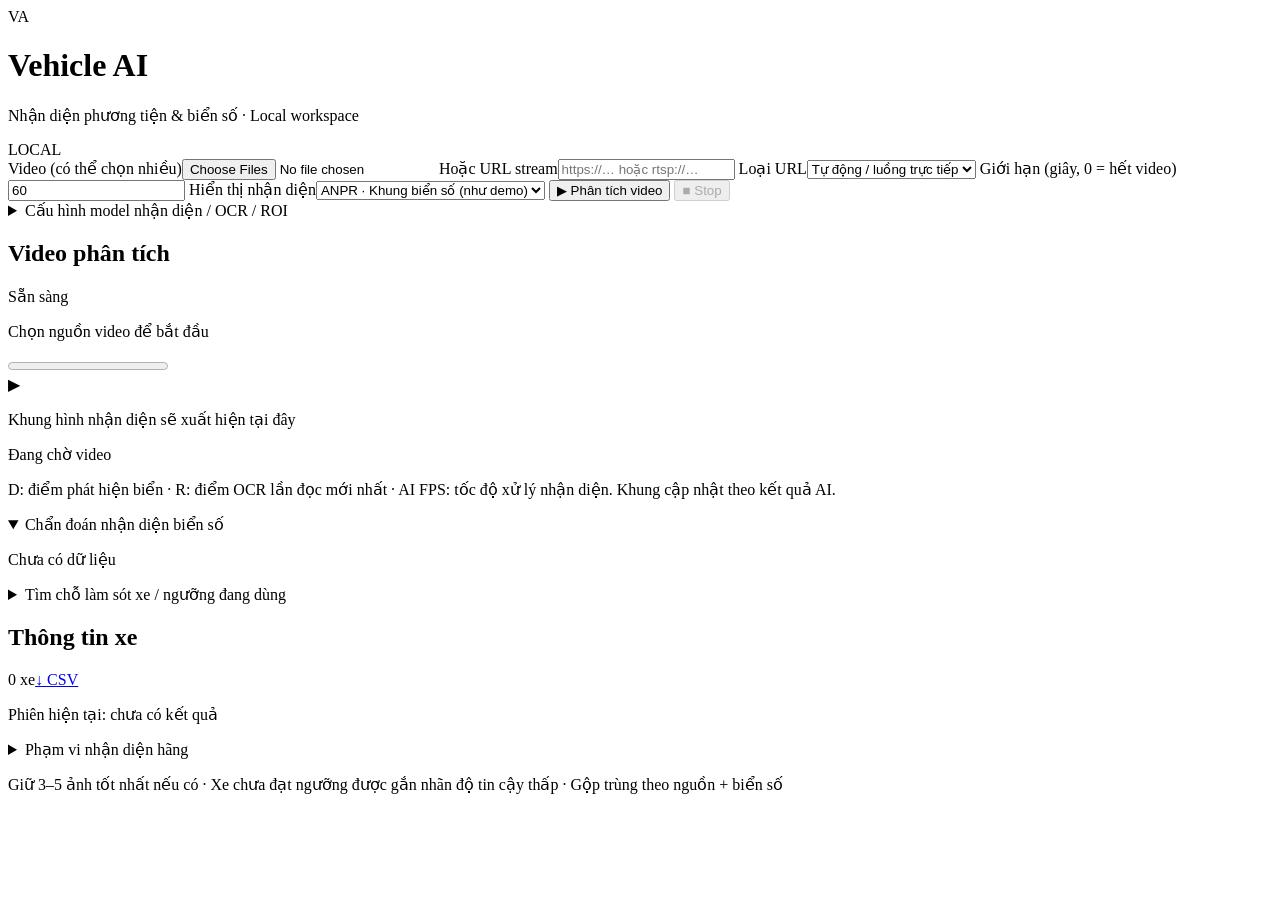
==== src/vehicle_ai/web_static/index.html @ 2db19e59 "push day 3" ====
<!doctype html>
<html lang="vi">
<head>
  <meta charset="utf-8">
  <meta name="viewport" content="width=device-width, initial-scale=1">
  <title>Vehicle AI · Nhận diện xe</title>
  <link rel="stylesheet" href="/static/style.css">
  <script src="/static/app.js" defer></script>
</head>
<body>
<header><span class="logo">VA</span><div><h1>Vehicle AI</h1><p>Nhận diện phương tiện & biển số · Local workspace</p></div><span class="badge">LOCAL</span></header>
<main>
  <form id="source" class="panel controls">
    <label>Video (có thể chọn nhiều)<input name="video" type="file" accept=".mp4,.avi,.mov,.mkv" multiple></label>
    <label>Hoặc URL stream<input name="url" placeholder="https://… hoặc rtsp://…"></label>
    <label>Loại URL<select name="source_mode"><option value="auto">Tự động / luồng trực tiếp</option><option value="webpage">Trang web (yt-dlp)</option></select></label>
    <label>Giới hạn (giây, 0 = hết video)<input name="max_seconds" type="number" min="0" value="60" required></label>
    <label>Hiển thị nhận diện<select name="overlay_style"><option value="anpr">ANPR · Khung biển số (như demo)</option><option value="vehicle">Khung toàn xe + thông tin</option></select></label>
    <button id="start" type="submit">▶ Phân tích video</button>
    <button id="stop" type="button" disabled>■ Stop</button>
    <details class="model-settings">
      <summary>Cấu hình model nhận diện / OCR / ROI</summary>
      <div class="settings-grid">
        <label>Chế độ cấu hình<select id="mode" name="mode"><option value="manual">Chọn model thủ công</option><option value="yaml">Pipeline YAML</option></select></label>
        <label>ROI JSON (tùy chọn)<input name="roi_path" placeholder="data/roi/camera.json"></label>
      </div>
      <div id="yaml-settings" class="settings-grid" hidden>
        <label>Pipeline YAML<input name="config" value="configs/vietnam-ocr.yaml"></label>
      </div>
      <div id="manual-settings" class="settings-grid">
        <label>Model loại xe<input name="vehicle_weights" value="models/yolo11n.pt"></label>
        <label>Model logo / hãng<input name="logo_weights" value="models/logo.pt"></label>
        <label>Model phát hiện biển số<input name="plate_weights" value="models/DetectLisence_YOLO11.pt"></label>
        <label>Mô hình OCR<select id="ocr-choice"><option value="cct">CCT-VN ONNX</option><option value="vn">OCR model Việt Nam ONNX</option></select></label>
        <label>Model OCR ONNX<input name="ocr_weights" value="models/cct_s_v1_vn.onnx"></label>
        <label>Cấu hình OCR YAML<input name="ocr_config" value="models/cct_s_v1_vn_plate_config.yaml"></label>
        <label>Kích thước đầu vào detector xe<input name="detector_imgsz" type="number" min="32" step="32" value="640"></label>
        <label>Số xe đọc biển tối đa / frame AI<input name="max_recognitions_per_frame" type="number" min="1" value="2"></label>
        <label>Chiều rộng xe tối thiểu (px)<input name="min_vehicle_width" type="number" min="0" value="120"></label>
        <label>Tổng điểm OCR để chốt biển<input name="plate_confirm_score" type="number" min="0.1" step="0.1" value="3.0"></label>
        <label>Kích thước đầu vào detector biển<input name="plate_imgsz" type="number" min="32" step="32" value="320"></label>
        <label>Phần dưới xe tìm biển (1 = toàn xe)<input name="plate_lower_fraction" type="number" min="0.1" max="1" step="0.05" value="1"></label>
        <label>Số luồng CPU cho OCR<input name="ocr_threads" type="number" min="1" value="4"></label>
        <label>Số biển tối đa / batch OCR<input name="ocr_batch_size" type="number" min="1" value="8"></label>
        <label>Điểm chất lượng ảnh tối thiểu (0–1)<input name="min_image_quality" type="number" min="0" max="1" step="0.05" value="0.5"></label>
        <label>Độ tin cậy phát hiện tối thiểu (0–1)<input name="min_evidence_detection" type="number" min="0" max="1" step="0.05" value="0.6"></label>
        <label>Độ tin cậy OCR ảnh lưu tối thiểu (0–1)<input name="min_evidence_ocr" type="number" min="0" max="1" step="0.05" value="0.85"></label>
        <label>Số ảnh tốt nhất mỗi loại / track<input name="evidence_top_k" type="number" min="3" max="5" value="5"></label>
        <label>Cách biệt tổng phiếu OCR để chốt<input name="plate_confirm_margin" type="number" min="0" step="0.1" value="1"></label>
        <label>Xe chưa đủ tin cậy<select name="keep_low_confidence"><option value="true">Giữ ảnh tốt nhất + nhãn tin cậy thấp</option><option value="false">Chỉ lưu xe đã xác nhận</option></select></label>
      </div>
    </details>
  </form>
  <p id="error" role="alert"></p>
  <div class="workspace">
    <section class="panel viewer">
      <div class="section-title"><h2>Video phân tích</h2><span id="status" class="badge">Sẵn sàng</span></div>
      <p id="camera">Chọn nguồn video để bắt đầu</p>
      <progress id="progress" max="100" value="0"></progress>
      <div class="screen"><img id="frame" alt="Khung hình nhận diện" hidden><div id="empty">▶<p>Khung hình nhận diện sẽ xuất hiện tại đây</p></div></div>
      <p id="frames">Đang chờ video</p>
      <p class="overlay-help">D: điểm phát hiện biển · R: điểm OCR lần đọc mới nhất · AI FPS: tốc độ xử lý nhận diện. Khung cập nhật theo kết quả AI.</p>
      <details open><summary>Chẩn đoán nhận diện biển số</summary><p id="diagnostic">Chưa có dữ liệu</p></details>
      <details><summary>Tìm chỗ làm sót xe / ngưỡng đang dùng</summary>
        <p id="threshold-summary">Chưa có thông số ngưỡng.</p>
        <p id="rejection-summary">Chưa có track bị loại ở khâu lõi.</p>
        <p id="filter-summary">Chưa có thống kê lọc kết quả.</p>
        <p class="overlay-help">Nếu mắt thấy xe nhưng không có Track ID, detector không tạo track: hãy đối chiếu conf detector, ROI, độ phân giải và ground truth. Hệ thống chỉ gán mã lý do cho track tồn tại.</p>
      </details>
    </section>
    <section class="panel results">
      <div class="section-title"><h2>Thông tin xe</h2><span id="count" class="badge">0 xe</span><a class="action" href="/api/events.csv">↓ CSV</a></div>
      <p id="quality-summary">Phiên hiện tại: chưa có kết quả</p>
      <details><summary>Phạm vi nhận diện hãng</summary><p id="brand-coverage">Chưa có thông tin lớp của model hãng.</p></details>
      <p>Giữ 3–5 ảnh tốt nhất nếu có · Xe chưa đạt ngưỡng được gắn nhãn độ tin cậy thấp · Gộp trùng theo nguồn + biển số</p>
      <div id="cards" aria-live="polite"></div>
    </section>
  </div>
</main>
<dialog id="photo"><button id="close-photo" type="button">Đóng ✕</button><img alt="Ảnh nhận diện phóng lớn"></dialog>
</body>
</html>
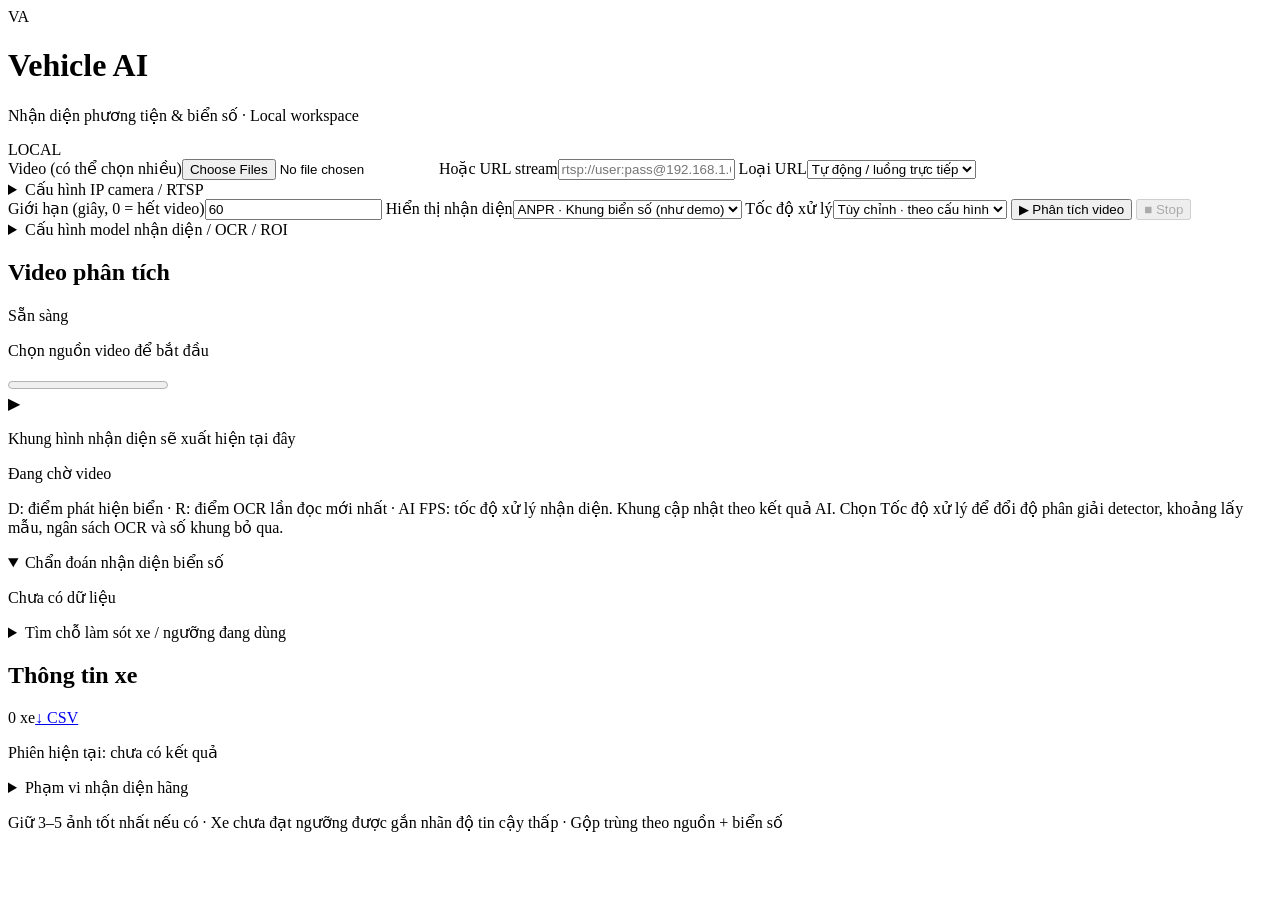
==== commit 803663db: "Update vehicle AI, IP camera and web" ====
--- a/src/vehicle_ai/web_static/index.html
+++ b/src/vehicle_ai/web_static/index.html
@@ -12,10 +12,26 @@
 <main>
   <form id="source" class="panel controls">
     <label>Video (có thể chọn nhiều)<input name="video" type="file" accept=".mp4,.avi,.mov,.mkv" multiple></label>
-    <label>Hoặc URL stream<input name="url" placeholder="https://… hoặc rtsp://…"></label>
+    <label>Hoặc URL stream<input name="url" placeholder="rtsp://user:pass@192.168.1.64:554/Streaming/Channels/101"></label>
     <label>Loại URL<select name="source_mode"><option value="auto">Tự động / luồng trực tiếp</option><option value="webpage">Trang web (yt-dlp)</option></select></label>
+    <details class="model-settings">
+      <summary>Cấu hình IP camera / RTSP</summary>
+      <div class="settings-grid">
+        <label>IP / host camera<input id="ip-cam-host" name="ip_cam_host" placeholder="192.168.1.64"></label>
+        <label>Cổng RTSP<input id="ip-cam-port" name="ip_cam_port" type="number" min="1" max="65535" value="554"></label>
+        <label>Tài khoản<input id="ip-cam-user" name="ip_cam_user" autocomplete="username"></label>
+        <label>Mật khẩu<input id="ip-cam-password" name="ip_cam_password" type="password" autocomplete="current-password"></label>
+        <label>Mẫu camera<select id="ip-cam-brand" name="ip_cam_brand"><option value="hikvision">Hikvision</option><option value="dahua">Dahua</option><option value="custom">Khác / nhập path</option></select></label>
+        <label>Kênh<input id="ip-cam-channel" name="ip_cam_channel" type="number" min="1" value="1"></label>
+        <label>Luồng<select id="ip-cam-stream" name="ip_cam_stream"><option value="main">Main (nét hơn)</option><option value="sub">Sub (nhẹ hơn)</option></select></label>
+        <label>Path RTSP (mẫu Khác)<input id="ip-cam-path" name="ip_cam_path" placeholder="/Streaming/Channels/101"></label>
+      </div>
+      <p class="overlay-help">Ví dụ Hikvision: rtsp://user:pass@IP:554/Streaming/Channels/101 (main) hoặc .../102 (sub). URL http://IP/doc/page/preview.asp là trang quản trị, không phải luồng video. Điền các ô trên rồi bấm nút bên dưới để tạo URL.</p>
+      <button id="build-ip-cam" type="button">Tạo URL RTSP và điền vào ô URL</button>
+    </details>
     <label>Giới hạn (giây, 0 = hết video)<input name="max_seconds" type="number" min="0" value="60" required></label>
     <label>Hiển thị nhận diện<select name="overlay_style"><option value="anpr">ANPR · Khung biển số (như demo)</option><option value="vehicle">Khung toàn xe + thông tin</option></select></label>
+    <label>Tốc độ xử lý<select name="speed_preset"><option value="custom" selected>Tùy chỉnh · theo cấu hình</option><option value="fast">Nhanh · ưu tiên FPS</option><option value="balanced">Cân bằng</option><option value="accurate">Chính xác · chậm hơn</option></select></label>
     <button id="start" type="submit">▶ Phân tích video</button>
     <button id="stop" type="button" disabled>■ Stop</button>
     <details class="model-settings">
@@ -24,21 +40,22 @@
         <label>Chế độ cấu hình<select id="mode" name="mode"><option value="manual">Chọn model thủ công</option><option value="yaml">Pipeline YAML</option></select></label>
         <label>ROI JSON (tùy chọn)<input name="roi_path" placeholder="data/roi/camera.json"></label>
       </div>
+      <p>Danh sách kết quả và CSV chỉ chứa xe có chuỗi biển số. Xe chưa đọc được vẫn nằm trong nhật ký chẩn đoán để kiểm tra.</p>
       <div id="yaml-settings" class="settings-grid" hidden>
         <label>Pipeline YAML<input name="config" value="configs/vietnam-ocr.yaml"></label>
       </div>
       <div id="manual-settings" class="settings-grid">
         <label>Model loại xe<input name="vehicle_weights" value="models/yolo11n.pt"></label>
         <label>Model logo / hãng<input name="logo_weights" value="models/logo.pt"></label>
-        <label>Model phát hiện biển số<input name="plate_weights" value="models/DetectLisence_YOLO11.pt"></label>
-        <label>Mô hình OCR<select id="ocr-choice"><option value="cct">CCT-VN ONNX</option><option value="vn">OCR model Việt Nam ONNX</option></select></label>
-        <label>Model OCR ONNX<input name="ocr_weights" value="models/cct_s_v1_vn.onnx"></label>
-        <label>Cấu hình OCR YAML<input name="ocr_config" value="models/cct_s_v1_vn_plate_config.yaml"></label>
+        <label>Model phát hiện biển số<input name="plate_weights" value="models/best_stripped.onnx"></label>
+        <label>Mô hình OCR<select id="ocr-choice"><option value="cct">CCT-VN ONNX</option><option value="vn" selected>OCR model Việt Nam ONNX</option></select></label>
+        <label>Model OCR ONNX<input name="ocr_weights" value="models/ocr_model.onnx"></label>
+        <label>Cấu hình OCR YAML<input name="ocr_config" value="models/ocr_model.yaml"></label>
         <label>Kích thước đầu vào detector xe<input name="detector_imgsz" type="number" min="32" step="32" value="640"></label>
         <label>Số xe đọc biển tối đa / frame AI<input name="max_recognitions_per_frame" type="number" min="1" value="2"></label>
         <label>Chiều rộng xe tối thiểu (px)<input name="min_vehicle_width" type="number" min="0" value="120"></label>
         <label>Tổng điểm OCR để chốt biển<input name="plate_confirm_score" type="number" min="0.1" step="0.1" value="3.0"></label>
-        <label>Kích thước đầu vào detector biển<input name="plate_imgsz" type="number" min="32" step="32" value="320"></label>
+        <label>Kích thước đầu vào detector biển<input name="plate_imgsz" type="number" min="32" step="32" value="640"></label>
         <label>Phần dưới xe tìm biển (1 = toàn xe)<input name="plate_lower_fraction" type="number" min="0.1" max="1" step="0.05" value="1"></label>
         <label>Số luồng CPU cho OCR<input name="ocr_threads" type="number" min="1" value="4"></label>
         <label>Số biển tối đa / batch OCR<input name="ocr_batch_size" type="number" min="1" value="8"></label>
@@ -59,7 +76,7 @@
       <progress id="progress" max="100" value="0"></progress>
       <div class="screen"><img id="frame" alt="Khung hình nhận diện" hidden><div id="empty">▶<p>Khung hình nhận diện sẽ xuất hiện tại đây</p></div></div>
       <p id="frames">Đang chờ video</p>
-      <p class="overlay-help">D: điểm phát hiện biển · R: điểm OCR lần đọc mới nhất · AI FPS: tốc độ xử lý nhận diện. Khung cập nhật theo kết quả AI.</p>
+      <p class="overlay-help">D: điểm phát hiện biển · R: điểm OCR lần đọc mới nhất · AI FPS: tốc độ xử lý nhận diện. Khung cập nhật theo kết quả AI. Chọn Tốc độ xử lý để đổi độ phân giải detector, khoảng lấy mẫu, ngân sách OCR và số khung bỏ qua.</p>
       <details open><summary>Chẩn đoán nhận diện biển số</summary><p id="diagnostic">Chưa có dữ liệu</p></details>
       <details><summary>Tìm chỗ làm sót xe / ngưỡng đang dùng</summary>
         <p id="threshold-summary">Chưa có thông số ngưỡng.</p>
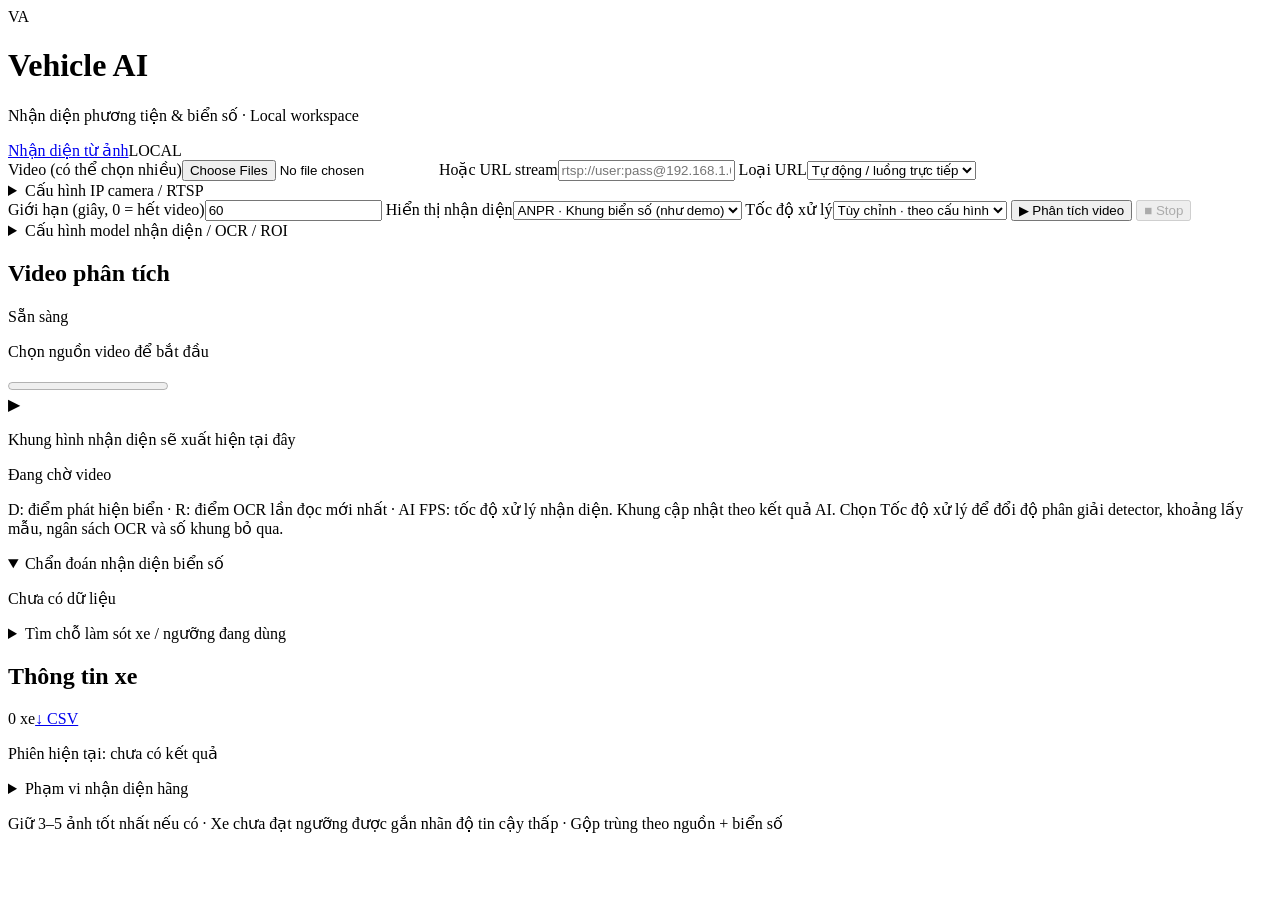
==== commit 48afab1f: "day 25/11/2026" ====
--- a/src/vehicle_ai/web_static/index.html
+++ b/src/vehicle_ai/web_static/index.html
@@ -8,7 +8,7 @@
   <script src="/static/app.js" defer></script>
 </head>
 <body>
-<header><span class="logo">VA</span><div><h1>Vehicle AI</h1><p>Nhận diện phương tiện & biển số · Local workspace</p></div><span class="badge">LOCAL</span></header>
+<header><span class="logo">VA</span><div><h1>Vehicle AI</h1><p>Nhận diện phương tiện & biển số · Local workspace</p></div><nav class="nav"><a class="action" href="/plate">Nhận diện từ ảnh</a><span class="badge">LOCAL</span></nav></header>
 <main>
   <form id="source" class="panel controls">
     <label>Video (có thể chọn nhiều)<input name="video" type="file" accept=".mp4,.avi,.mov,.mkv" multiple></label>
@@ -48,7 +48,6 @@
         <label>Model loại xe<input name="vehicle_weights" value="models/yolo11n.pt"></label>
         <label>Model logo / hãng<input name="logo_weights" value="models/logo.pt"></label>
         <label>Model phát hiện biển số<input name="plate_weights" value="models/best_stripped.onnx"></label>
-        <label>Mô hình OCR<select id="ocr-choice"><option value="cct">CCT-VN ONNX</option><option value="vn" selected>OCR model Việt Nam ONNX</option></select></label>
         <label>Model OCR ONNX<input name="ocr_weights" value="models/ocr_model.onnx"></label>
         <label>Cấu hình OCR YAML<input name="ocr_config" value="models/ocr_model.yaml"></label>
         <label>Kích thước đầu vào detector xe<input name="detector_imgsz" type="number" min="32" step="32" value="640"></label>
